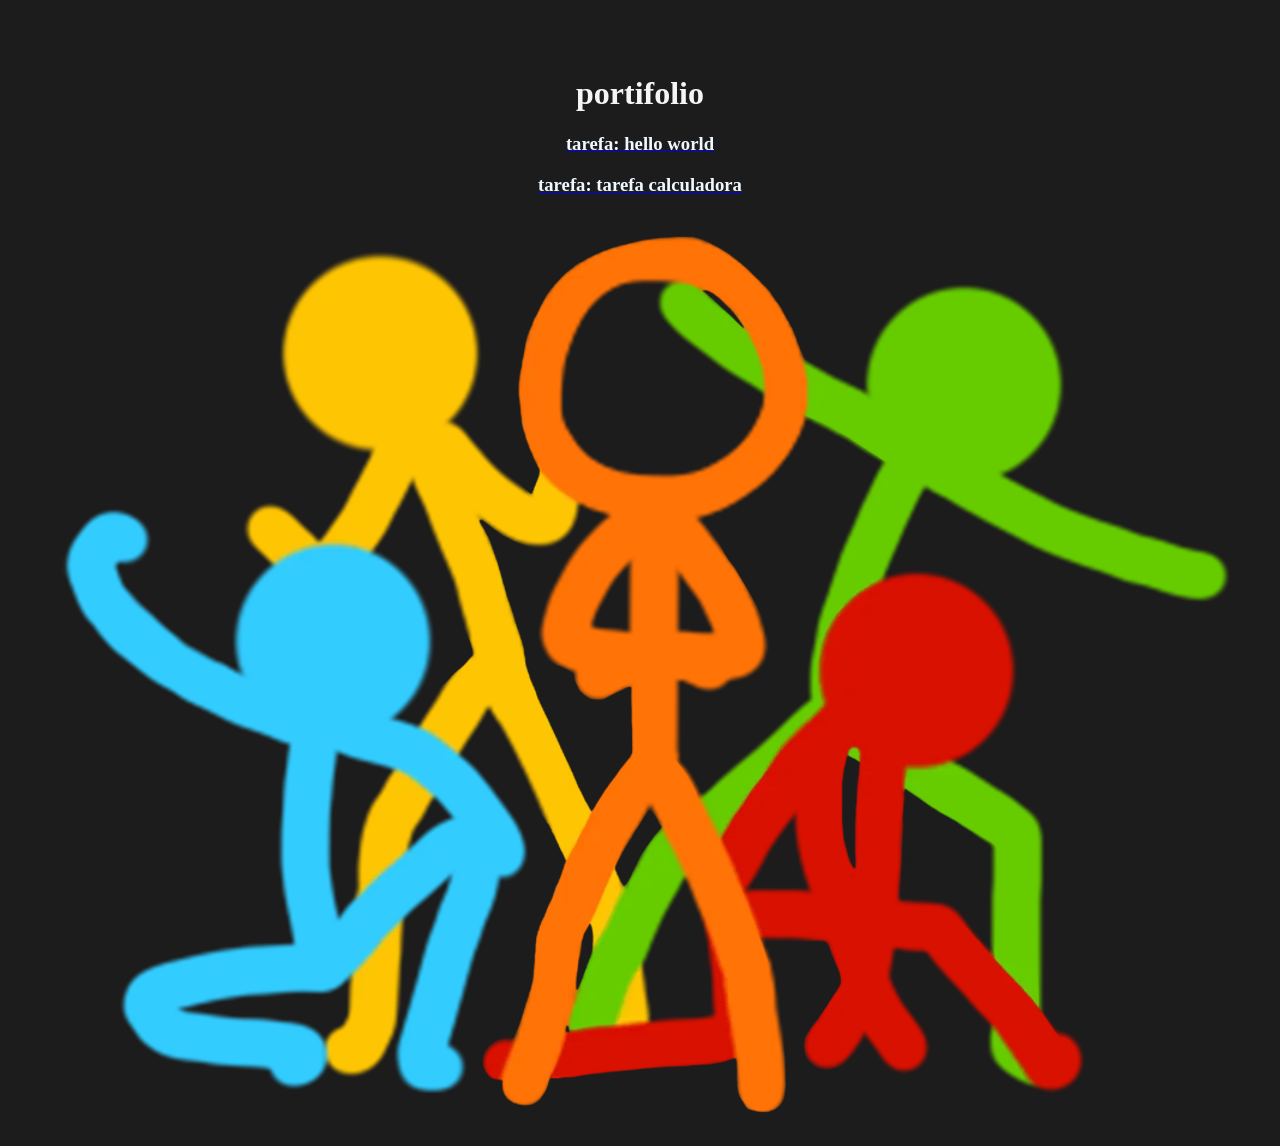
==== index.html @ abf5b9f2 "ajustando o css" ====
<!DOCTYPE html>
<html lang="pt-br">
<head>
    <meta charset="UTF-8">
    <meta name="viewport" content="width=device-width, initial-scale=1.0">
    <title>portifolio</title>
    <link rel="stylesheet" href="style.css">
</head>
<body>
    <header>
<h1>portifolio</h1>
    </header>
    <main>
        <a href="choramais/helloword.html"><p><h3>tarefa: hello world</h3></p></a>
        <a href="calculadoranota.html/calculadoranota.html"><p><h3>tarefa: tarefa calculadora</h3></p></a>
        <img src="stickfigure_gang_2.webp" alt="">
    </main>
    <footer></footer>
</body>
</html>
---- style.css ----
body{
    margin-top: 75px;
    text-align: center;
    background-color: rgb(29, 28, 28);
    h1 {color: whitesmoke;}
    h3 {color: aliceblue;}
    
}
image{
    height: 40px;
    width: 40px;

}
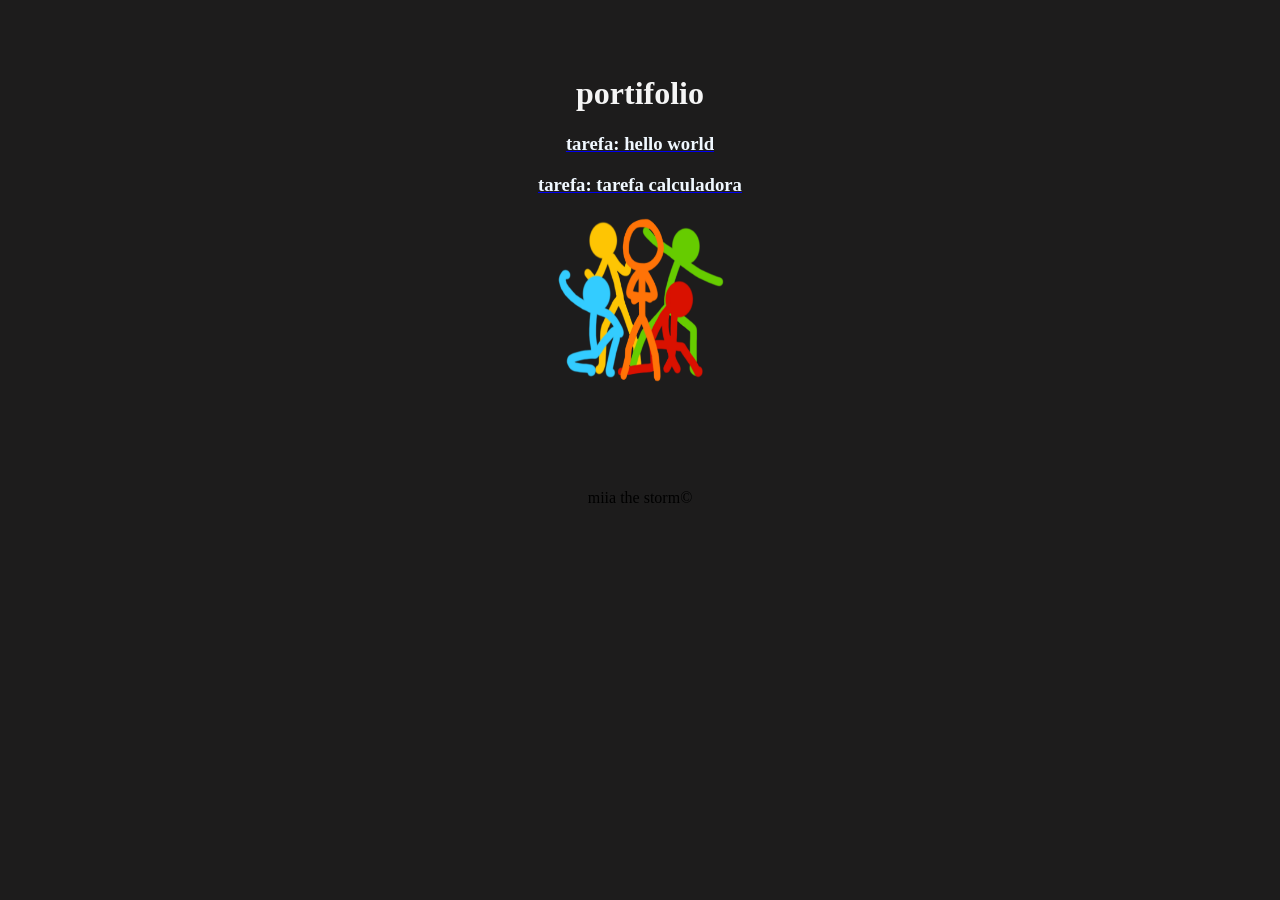
==== commit 4123b6c8: "Add files via upload" ====
--- a/index.html
+++ b/index.html
@@ -15,6 +15,6 @@
         <a href="calculadoranota.html/calculadoranota.html"><p><h3>tarefa: tarefa calculadora</h3></p></a>
         <img src="stickfigure_gang_2.webp" alt="">
     </main>
-    <footer></footer>
+    <footer>miia the storm&#169;</footer>
 </body>
 </html>
--- a/style.css
+++ b/style.css
@@ -6,8 +6,12 @@
     h3 {color: aliceblue;}
     
 }
-image{
-    height: 40px;
-    width: 40px;
+img{
+    height: 170px;
+    width: 170px;
 
-}+}
+    footer{
+        
+        margin-top:100px ;
+    }
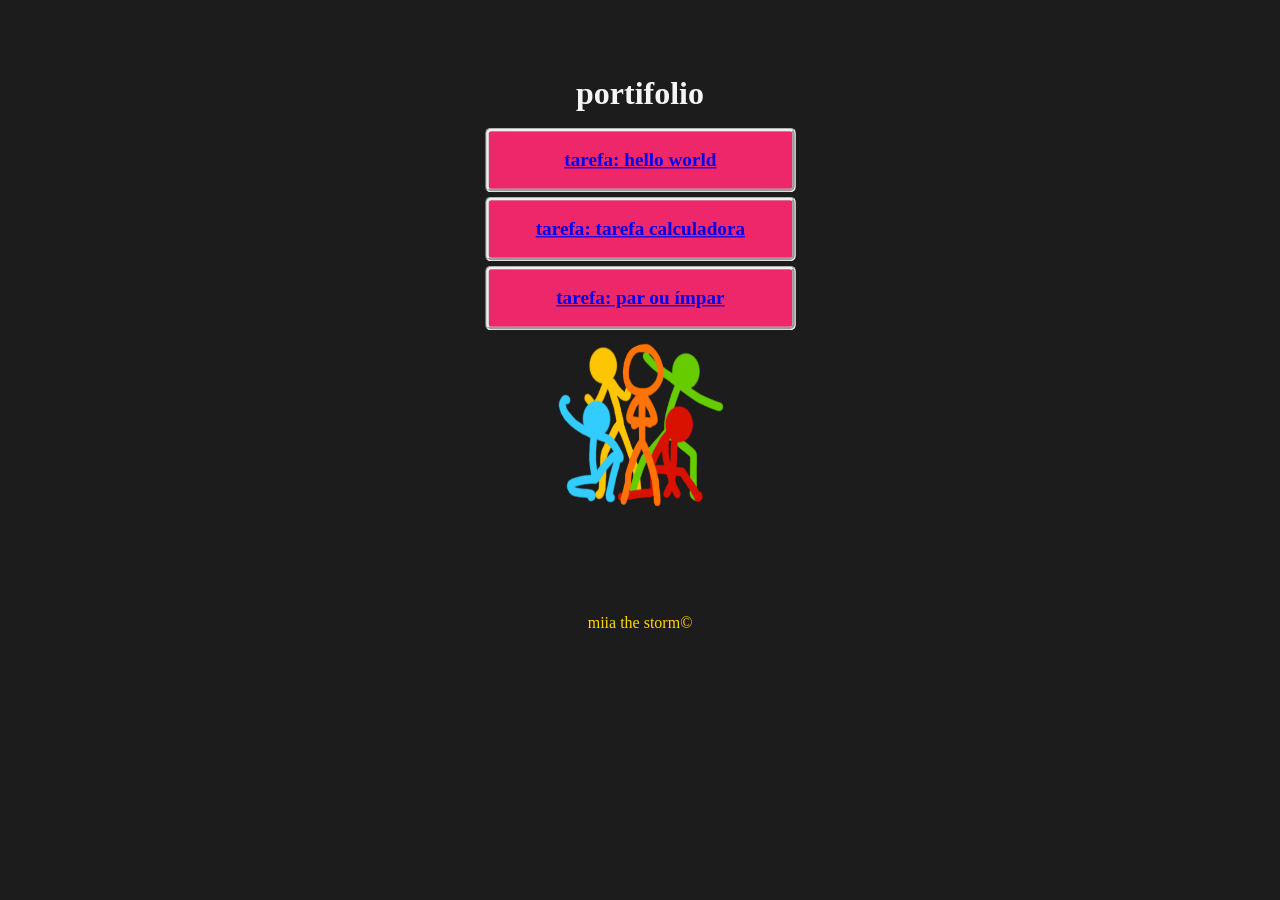
==== commit 65e5f577: "colocando o par ou impar" ====
--- a/index.html
+++ b/index.html
@@ -3,7 +3,7 @@
 <head>
     <meta charset="UTF-8">
     <meta name="viewport" content="width=device-width, initial-scale=1.0">
-    <title>portifolio</title>
+    <title>portifolio UWU</title>
     <link rel="stylesheet" href="style.css">
 </head>
 <body>
@@ -11,8 +11,9 @@
 <h1>portifolio</h1>
     </header>
     <main>
-        <a href="choramais/helloword.html"><p><h3>tarefa: hello world</h3></p></a>
-        <a href="calculadoranota.html/calculadoranota.html"><p><h3>tarefa: tarefa calculadora</h3></p></a>
+        <a href="choramais/helloword.html"><p>tarefa: hello world</p></a>
+        <a href="calculadoranota.html/calculadoranota.html"><p>tarefa: tarefa calculadora</p></a>
+        <a href="parouimpar/parouimpar.html"><p>tarefa: par ou ímpar</p></a>
         <img src="stickfigure_gang_2.webp" alt="">
     </main>
     <footer>miia the storm&#169;</footer>
--- a/style.css
+++ b/style.css
@@ -6,12 +6,35 @@
     h3 {color: aliceblue;}
     
 }
+
 img{
     height: 170px;
     width: 170px;
 
 }
-    footer{
-        
-        margin-top:100px ;
+
+footer{
+    color: gold;
+    margin-top:100px ;
+}
+
+a p{
+background-color: rgb(237, 39, 105);
+    width: 20%;
+    padding: 15px 0;
+    transform:scale(1.2);
+    text-align: center;
+    font-weight: bold; 
+    border-style: groove; 
+    border-radius: 5px; 
+    transition: 1s; 
+    cursor: pointer; 
+    margin: 15px auto; 
+   
+}
+
+
+ a p:hover{
+    background-color: rgb(248, 6, 244);
+       
     }
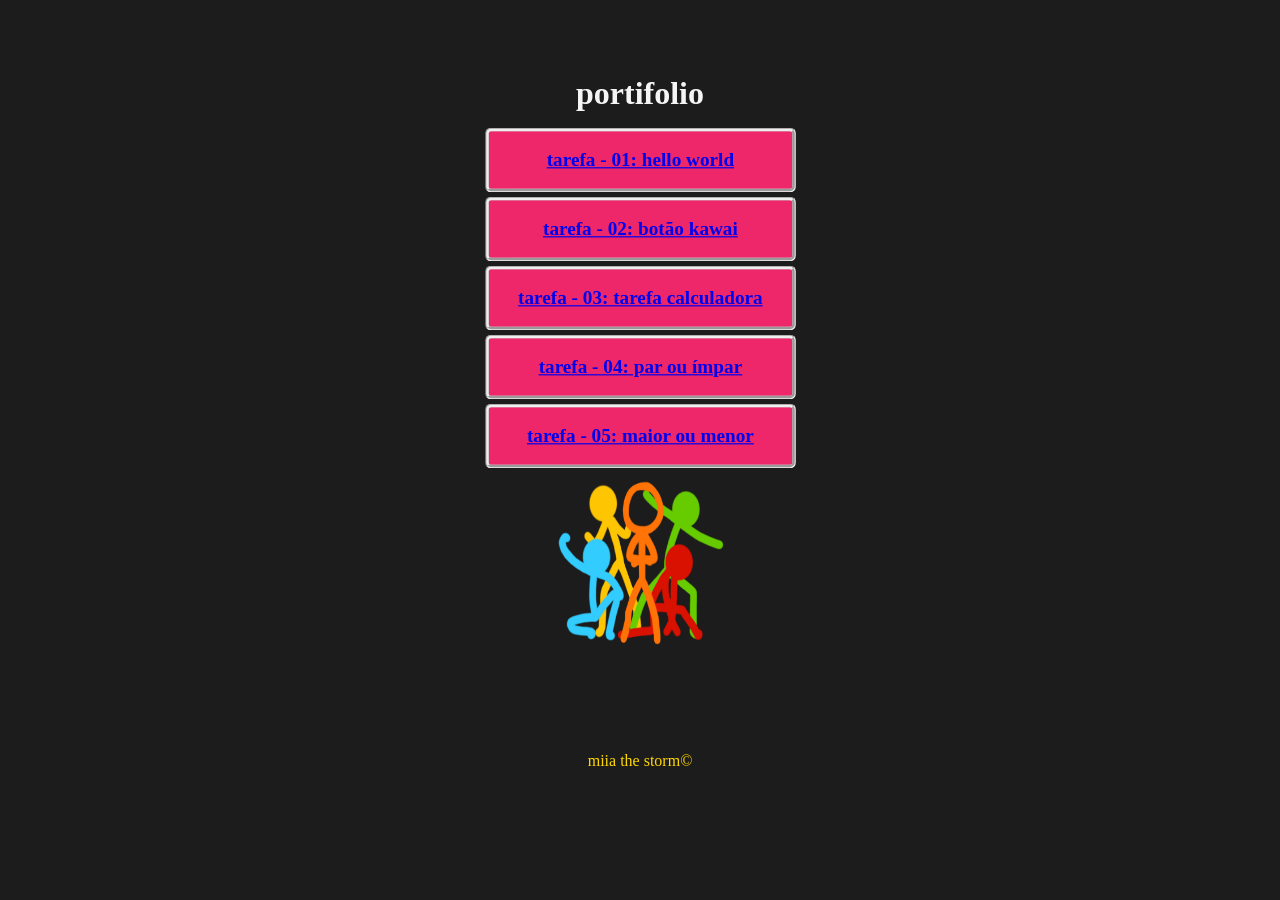
==== commit 9c8e5024: "Add files via upload" ====
--- a/index.html
+++ b/index.html
@@ -11,9 +11,11 @@
 <h1>portifolio</h1>
     </header>
     <main>
-        <a href="choramais/helloword.html"><p>tarefa: hello world</p></a>
-        <a href="calculadoranota.html/calculadoranota.html"><p>tarefa: tarefa calculadora</p></a>
-        <a href="parouimpar/parouimpar.html"><p>tarefa: par ou ímpar</p></a>
+        <a href="choramais/helloword.html"><p>tarefa - 01: hello world</p></a>
+        <a href="botaokawai/botao.html"><p>tarefa - 02: botão kawai</p></a>
+        <a href="calculadoranota.html/calculadoranota.html"><p>tarefa - 03: tarefa calculadora</p></a>
+        <a href="parouimpar/parouimpar.html"><p>tarefa - 04: par ou ímpar</p></a>
+        <a href="maioroumenor/maior.html"><p>tarefa - 05: maior ou menor</p></a>
         <img src="stickfigure_gang_2.webp" alt="">
     </main>
     <footer>miia the storm&#169;</footer>
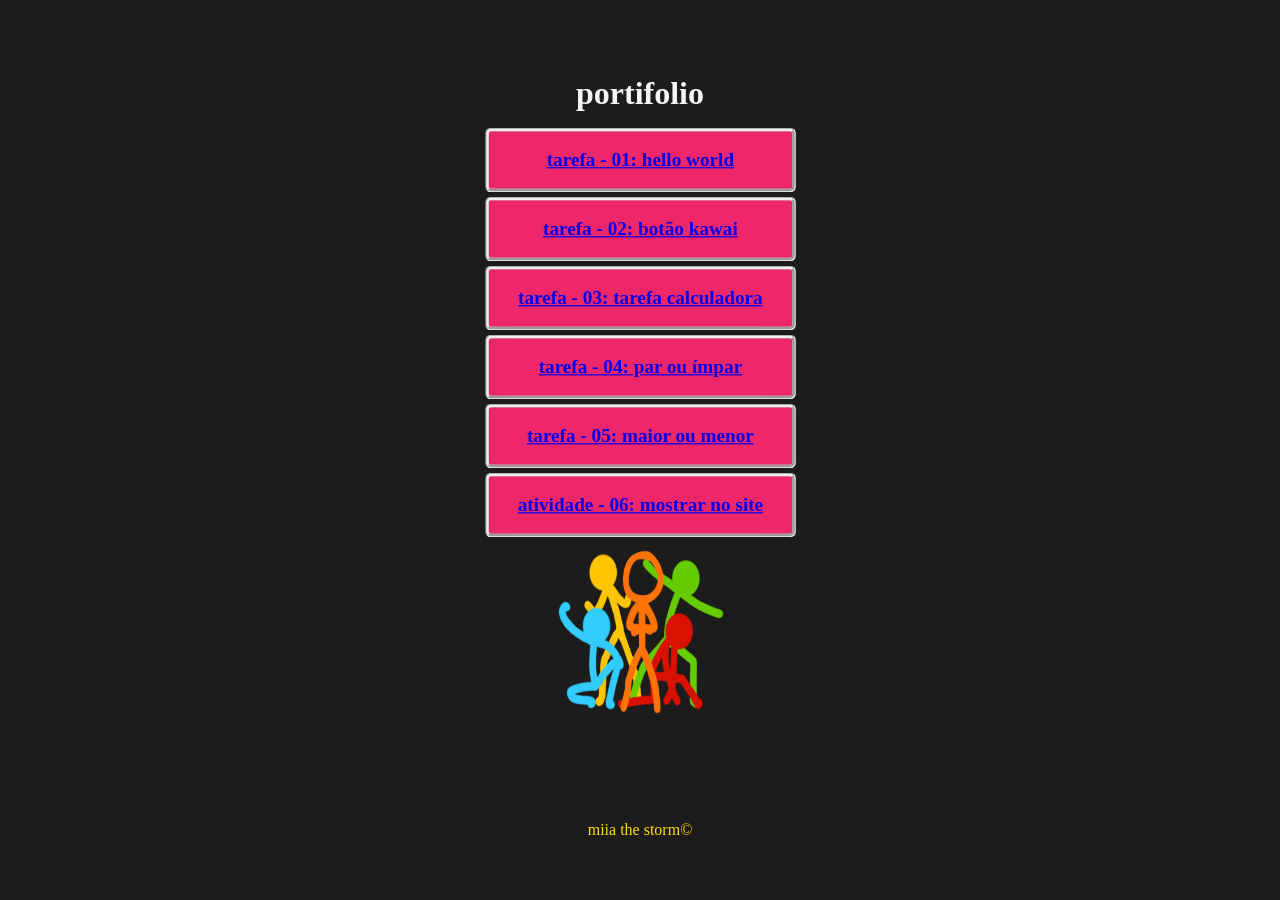
==== commit fd158738: "Add files via upload" ====
--- a/index.html
+++ b/index.html
@@ -16,6 +16,7 @@
         <a href="calculadoranota.html/calculadoranota.html"><p>tarefa - 03: tarefa calculadora</p></a>
         <a href="parouimpar/parouimpar.html"><p>tarefa - 04: par ou ímpar</p></a>
         <a href="maioroumenor/maior.html"><p>tarefa - 05: maior ou menor</p></a>
+        <a href="respostasite/site.html"><p>atividade - 06: mostrar no site</p></a>
         <img src="stickfigure_gang_2.webp" alt="">
     </main>
     <footer>miia the storm&#169;</footer>
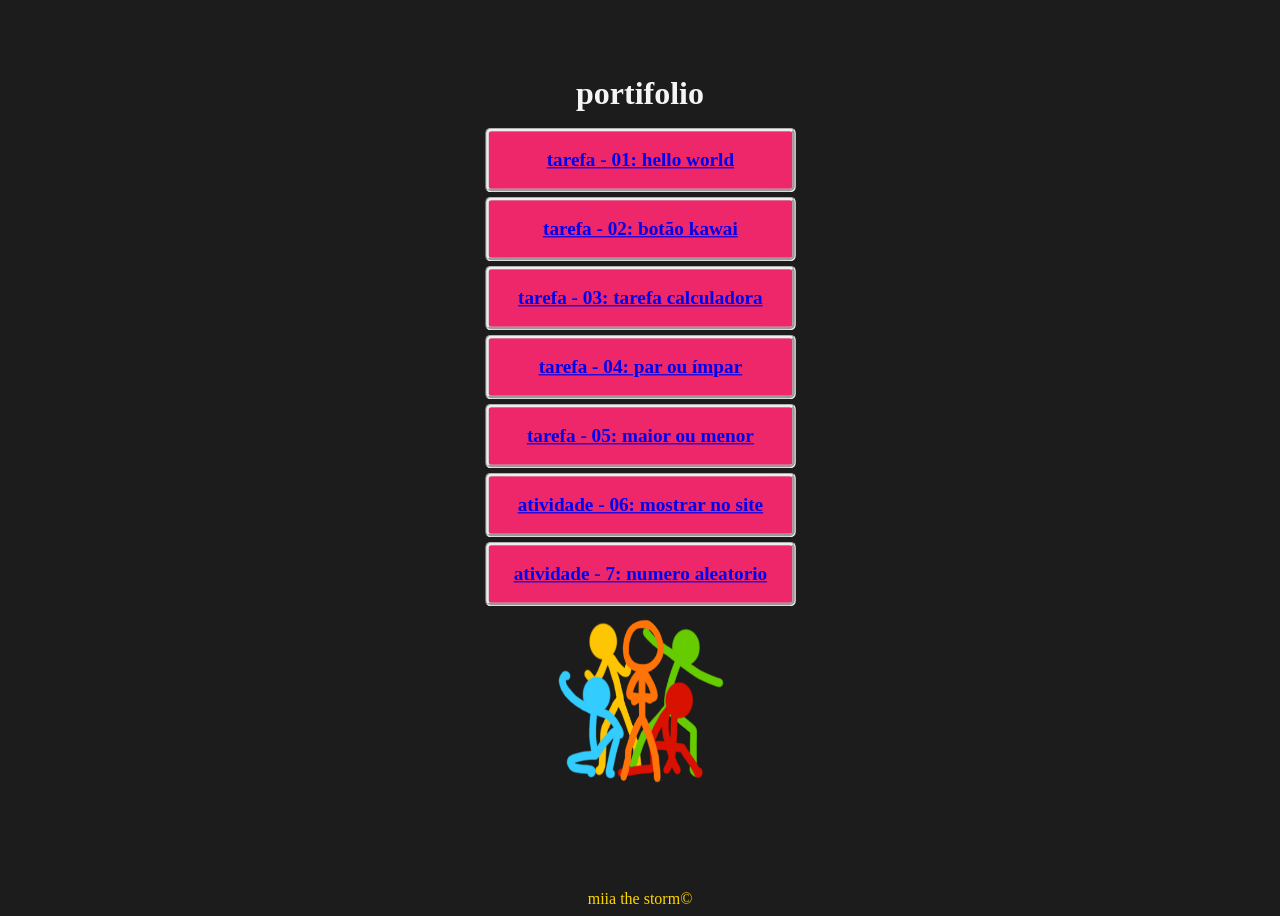
==== commit b25a3aca: "Add files via upload" ====
--- a/index.html
+++ b/index.html
@@ -17,6 +17,7 @@
         <a href="parouimpar/parouimpar.html"><p>tarefa - 04: par ou ímpar</p></a>
         <a href="maioroumenor/maior.html"><p>tarefa - 05: maior ou menor</p></a>
         <a href="respostasite/site.html"><p>atividade - 06: mostrar no site</p></a>
+        <a href="numeroaleatorio/aleatorio.html"><p>atividade - 7: numero aleatorio</p></a>
         <img src="stickfigure_gang_2.webp" alt="">
     </main>
     <footer>miia the storm&#169;</footer>
--- a/style.css
+++ b/style.css
@@ -36,5 +36,6 @@
 
  a p:hover{
     background-color: rgb(248, 6, 244);
+    transform: scale(1.2);
        
     }
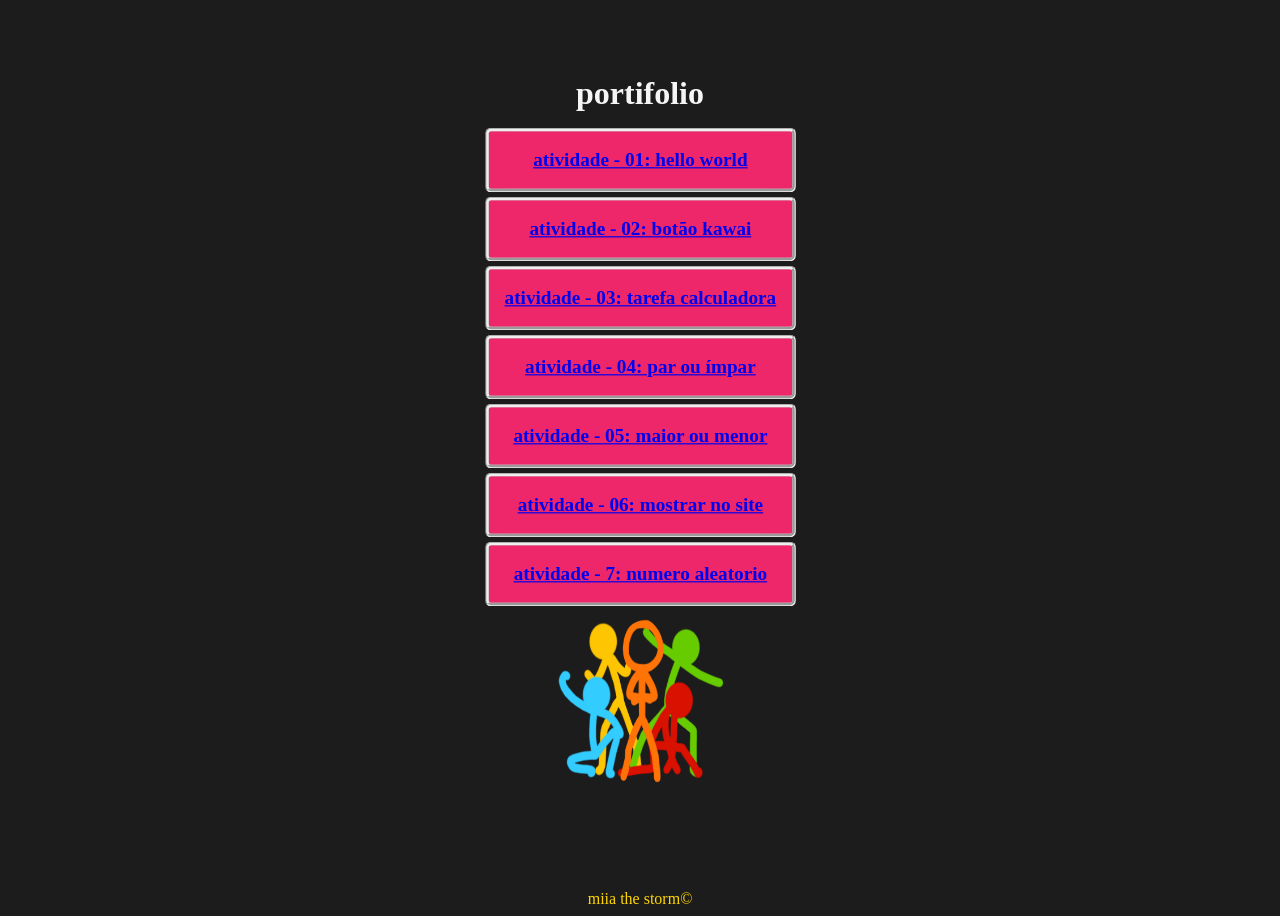
==== commit 45c11867: "Add files via upload" ====
--- a/index.html
+++ b/index.html
@@ -11,11 +11,11 @@
 <h1>portifolio</h1>
     </header>
     <main>
-        <a href="choramais/helloword.html"><p>tarefa - 01: hello world</p></a>
-        <a href="botaokawai/botao.html"><p>tarefa - 02: botão kawai</p></a>
-        <a href="calculadoranota.html/calculadoranota.html"><p>tarefa - 03: tarefa calculadora</p></a>
-        <a href="parouimpar/parouimpar.html"><p>tarefa - 04: par ou ímpar</p></a>
-        <a href="maioroumenor/maior.html"><p>tarefa - 05: maior ou menor</p></a>
+        <a href="choramais/helloword.html"><p>atividade - 01: hello world</p></a>
+        <a href="botaokawai/botao.html"><p>atividade - 02: botão kawai</p></a>
+        <a href="calculadoranota.html/calculadoranota.html"><p>atividade - 03: tarefa calculadora</p></a>
+        <a href="parouimpar/parouimpar.html"><p>atividade - 04: par ou ímpar</p></a>
+        <a href="maioroumenor/maior.html"><p>atividade - 05: maior ou menor</p></a>
         <a href="respostasite/site.html"><p>atividade - 06: mostrar no site</p></a>
         <a href="numeroaleatorio/aleatorio.html"><p>atividade - 7: numero aleatorio</p></a>
         <img src="stickfigure_gang_2.webp" alt="">
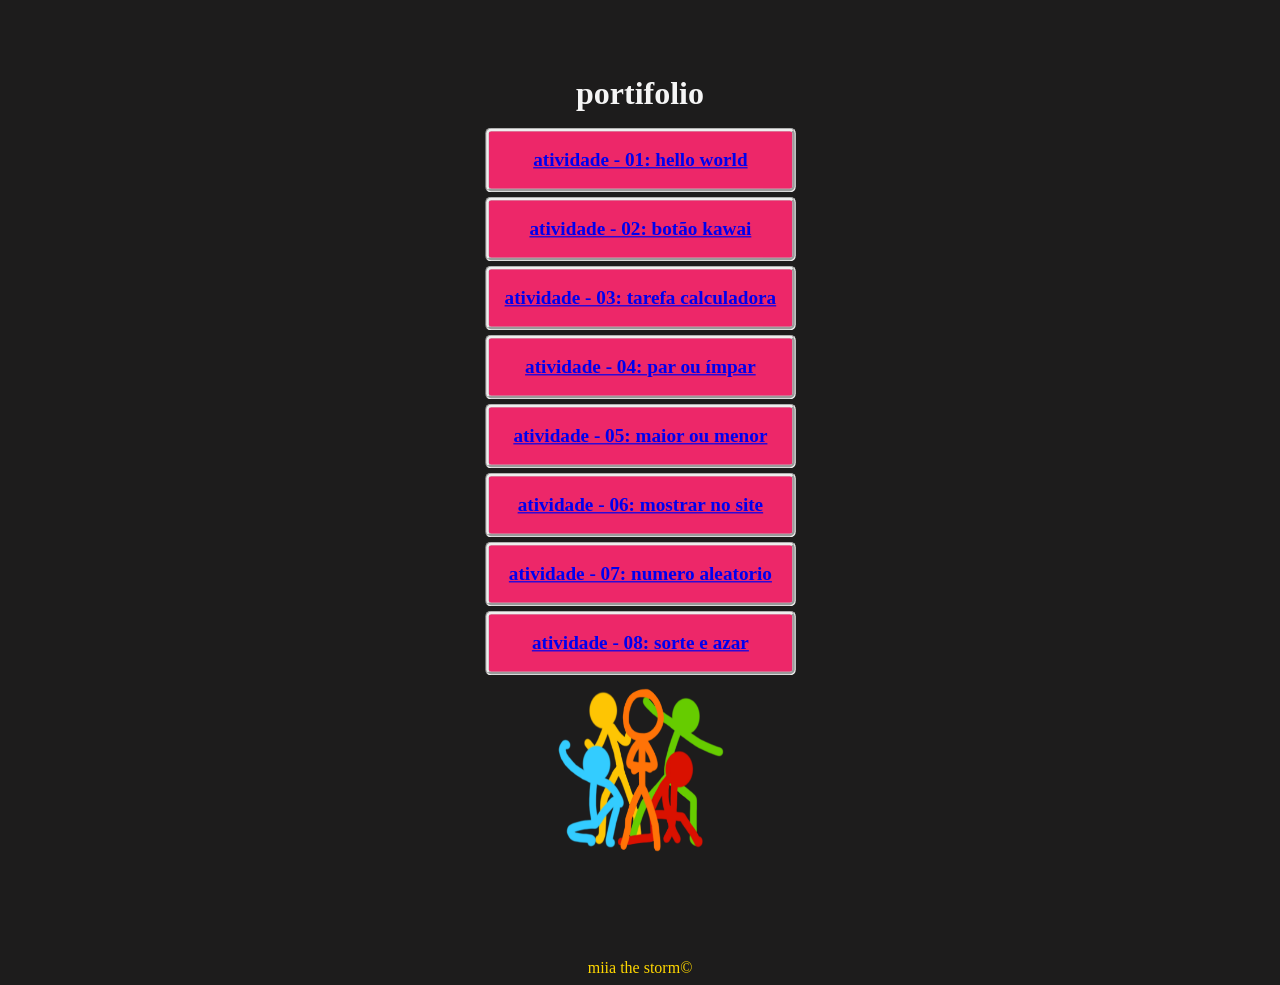
==== commit 479a2d21: "Add files via upload" ====
--- a/index.html
+++ b/index.html
@@ -17,7 +17,8 @@
         <a href="parouimpar/parouimpar.html"><p>atividade - 04: par ou ímpar</p></a>
         <a href="maioroumenor/maior.html"><p>atividade - 05: maior ou menor</p></a>
         <a href="respostasite/site.html"><p>atividade - 06: mostrar no site</p></a>
-        <a href="numeroaleatorio/aleatorio.html"><p>atividade - 7: numero aleatorio</p></a>
+        <a href="numeroaleatorio/aleatorio.html"><p>atividade - 07: numero aleatorio</p></a>
+        <a href="azarduvida/azar.html"><p>atividade - 08: sorte e azar </p></a>
         <img src="stickfigure_gang_2.webp" alt="">
     </main>
     <footer>miia the storm&#169;</footer>
